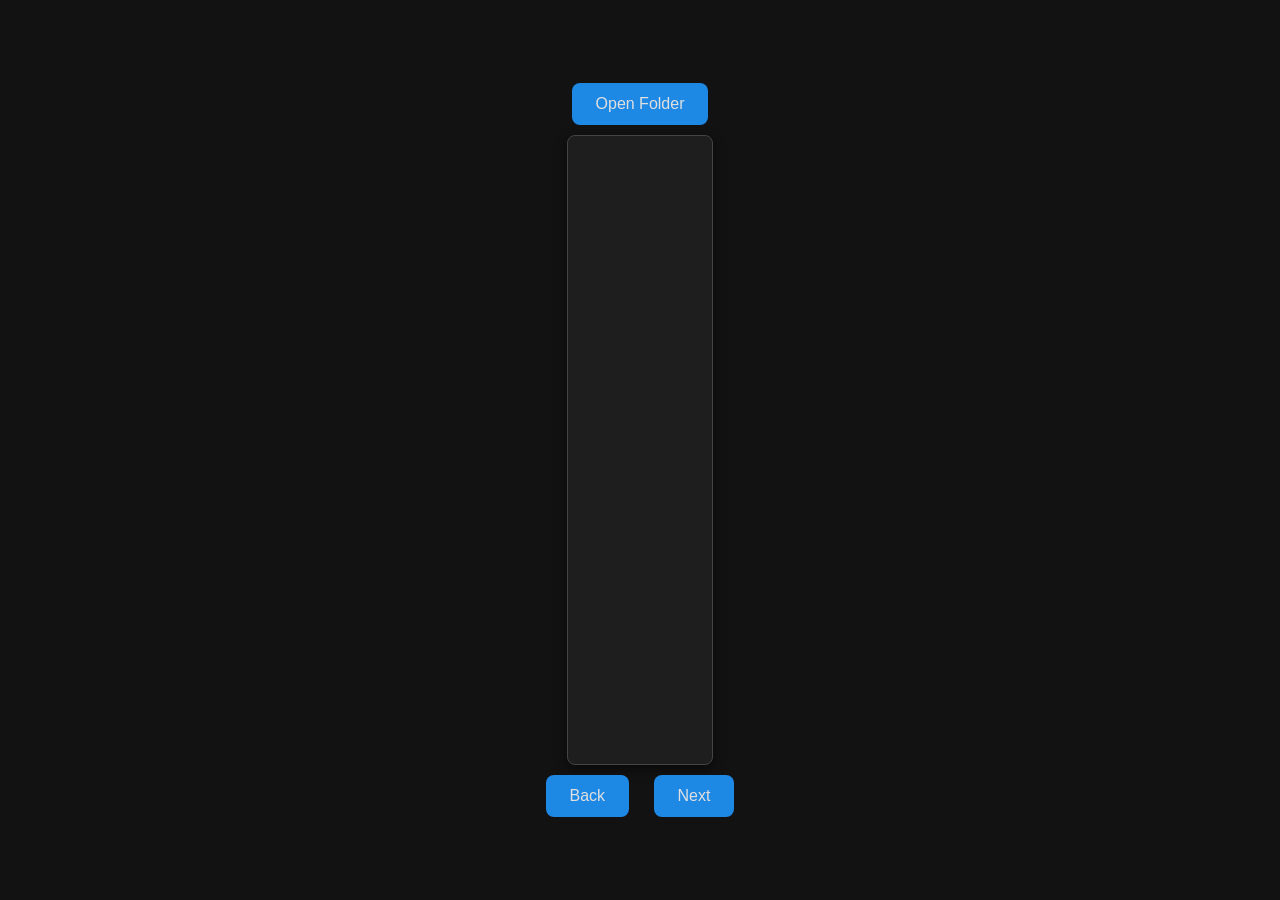
==== index.html @ 04266b19 "Add files via upload" ====
<!DOCTYPE html>
<html lang="en">
<head>
    <meta charset="UTF-8">
    <meta name="viewport" content="width=device-width, initial-scale=1.0">
    <title>Display Media</title>
    <link rel="stylesheet" href="styles.css"> <!-- Link to the CSS file -->
</head>
<body>

    <!-- Input for selecting a folder -->
    <input type="file" id="fileInput" webkitdirectory mozdirectory msdirectory odirectory directory style="display: none;">

    <!-- Button to trigger folder selection -->
    <button id="openbutton">Open Folder</button>

    <!-- Container div for the media, centered within the viewport -->
    <div id="displaydiv">
        <!-- Image element to display the selected image -->
        <img id="displayip" alt="Image will be displayed here">
        <!-- Video element to display the selected video -->
        <video id="displayvideo" controls></video>
    </div>

    <div>
        <!-- Navigation buttons -->
        <button id="backbutton">Back</button>
        <button id="nextbutton">Next</button>
    </div>

    <script src="script.js"></script> <!-- Link to the JavaScript file -->

</body>
</html>
---- styles.css ----
/* Ensure the body and HTML occupy the full height and center content */
html, body {
    margin: 0;
    padding: 0;
    height: 100%;
    overflow: hidden;
    display: flex;
    justify-content: center;
    align-items: center;
    flex-direction: column;
    font-family: 'Arial', sans-serif;
    background-color: #121212; /* Dark background for the entire page */
    color: #e0e0e0; /* Light text color for readability */
}

/* Style the drop area */
#dropArea {
    border: 2px dashed #555; /* Darker dashed border */
    padding: 20px;
    text-align: center;
    width: 100%;
    max-width: 600px;
    cursor: pointer;
    background-color: #1e1e1e; /* Dark background for the drop area */
    border-radius: 8px; /* Rounded corners */
    box-shadow: 0 4px 12px rgba(0, 0, 0, 0.5); /* Deeper shadow for a more pronounced effect */
    margin-bottom: 20px; /* Space below the drop area */
}

/* Style the container div for media */
#displaydiv {
    border: 1px solid #444; /* Dark border color */
    width: 70%;
    height: 70%;
    display: flex;
    justify-content: center;
    align-items: center;
    overflow: hidden;
    box-sizing: border-box;
    background-color: #1e1e1e; /* Dark background for the display area */
    border-radius: 8px; /* Rounded corners */
    box-shadow: 0 4px 12px rgba(0, 0, 0, 0.5); /* Deeper shadow for a more pronounced effect */
}

/* Style the image to maintain aspect ratio */
#displayip {
    max-width: 100%;
    max-height: 100%;
    object-fit: contain; /* Maintain aspect ratio */
    display: none; /* Hide initially */
}

/* Style the video */
#displayvideo {
    max-width: 100%;
    max-height: 100%;
    display: none; /* Hide initially */
}

/* Style the buttons */
button {
    background-color: #1e88e5; /* Bright blue background */
    border: none;
    color: #e0e0e0; /* Light text color */
    padding: 12px 24px;
    font-size: 16px;
    border-radius: 8px;
    cursor: pointer;
    margin: 10px;
    transition: background-color 0.3s ease, transform 0.2s ease; /* Smooth transition effects */
}

/* Change button color on hover */
button:hover {
    background-color: #1565c0; /* Darker blue on hover */
    transform: scale(1.05); /* Slightly enlarge button on hover */
}

/* Style the file input button */
#fileInput {
    display: none; /* Hide the file input element */
}
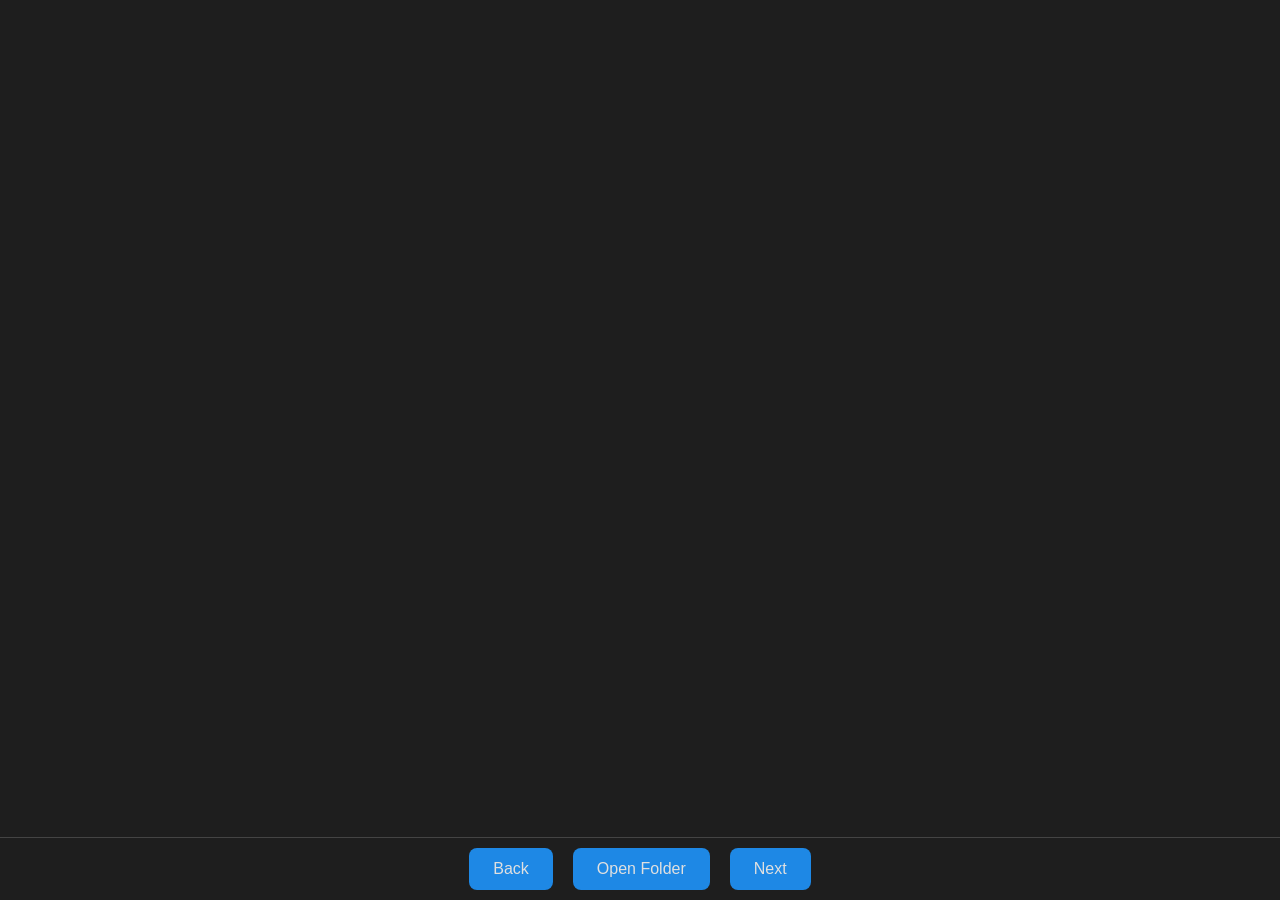
==== commit c2b69bba: "Add files via upload" ====
--- a/index.html
+++ b/index.html
@@ -11,9 +11,6 @@
     <!-- Input for selecting a folder -->
     <input type="file" id="fileInput" webkitdirectory mozdirectory msdirectory odirectory directory style="display: none;">
 
-    <!-- Button to trigger folder selection -->
-    <button id="openbutton">Open Folder</button>
-
     <!-- Container div for the media, centered within the viewport -->
     <div id="displaydiv">
         <!-- Image element to display the selected image -->
@@ -22,9 +19,11 @@
         <video id="displayvideo" controls></video>
     </div>
 
-    <div>
-        <!-- Navigation buttons -->
+    <!-- Container for buttons at the bottom -->
+    <div id="buttonContainer">
+        <!-- Navigation buttons and open folder button -->
         <button id="backbutton">Back</button>
+        <button id="openbutton">Open Folder</button>
         <button id="nextbutton">Next</button>
     </div>
 
--- a/styles.css
+++ b/styles.css
@@ -1,48 +1,28 @@
-/* Ensure the body and HTML occupy the full height and center content */
+/* Ensure the body and HTML occupy the full height and prevent scrolling */
 html, body {
     margin: 0;
     padding: 0;
     height: 100%;
-    overflow: hidden;
-    display: flex;
-    justify-content: center;
-    align-items: center;
-    flex-direction: column;
-    font-family: 'Arial', sans-serif;
+    width: 100%;
+    overflow: hidden; /* Prevent scrolling */
     background-color: #121212; /* Dark background for the entire page */
     color: #e0e0e0; /* Light text color for readability */
+    display: flex;
+    flex-direction: column; /* Arrange elements vertically */
 }
 
-/* Style the drop area */
-#dropArea {
-    border: 2px dashed #555; /* Darker dashed border */
-    padding: 20px;
-    text-align: center;
-    width: 100%;
-    max-width: 600px;
-    cursor: pointer;
-    background-color: #1e1e1e; /* Dark background for the drop area */
-    border-radius: 8px; /* Rounded corners */
-    box-shadow: 0 4px 12px rgba(0, 0, 0, 0.5); /* Deeper shadow for a more pronounced effect */
-    margin-bottom: 20px; /* Space below the drop area */
-}
-
-/* Style the container div for media */
+/* Container for media content */
 #displaydiv {
-    border: 1px solid #444; /* Dark border color */
-    width: 70%;
-    height: 70%;
+    flex: 1; /* Take up all available space */
     display: flex;
     justify-content: center;
     align-items: center;
     overflow: hidden;
     box-sizing: border-box;
     background-color: #1e1e1e; /* Dark background for the display area */
-    border-radius: 8px; /* Rounded corners */
-    box-shadow: 0 4px 12px rgba(0, 0, 0, 0.5); /* Deeper shadow for a more pronounced effect */
 }
 
-/* Style the image to maintain aspect ratio */
+/* Style the image to maintain aspect ratio and fit within the container */
 #displayip {
     max-width: 100%;
     max-height: 100%;
@@ -50,11 +30,22 @@
     display: none; /* Hide initially */
 }
 
-/* Style the video */
+/* Style the video to maintain aspect ratio and fit within the container */
 #displayvideo {
     max-width: 100%;
     max-height: 100%;
+    object-fit: contain; /* Maintain aspect ratio */
     display: none; /* Hide initially */
+}
+
+/* Container for buttons */
+#buttonContainer {
+    display: flex;
+    justify-content: center; /* Center buttons horizontally */
+    gap: 20px; /* Space between buttons */
+    padding: 10px 0; /* Vertical padding for spacing */
+    background-color: #1e1e1e; /* Dark background for the button area */
+    border-top: 1px solid #444; /* Top border to separate from media content */
 }
 
 /* Style the buttons */
@@ -66,7 +57,6 @@
     font-size: 16px;
     border-radius: 8px;
     cursor: pointer;
-    margin: 10px;
     transition: background-color 0.3s ease, transform 0.2s ease; /* Smooth transition effects */
 }
 
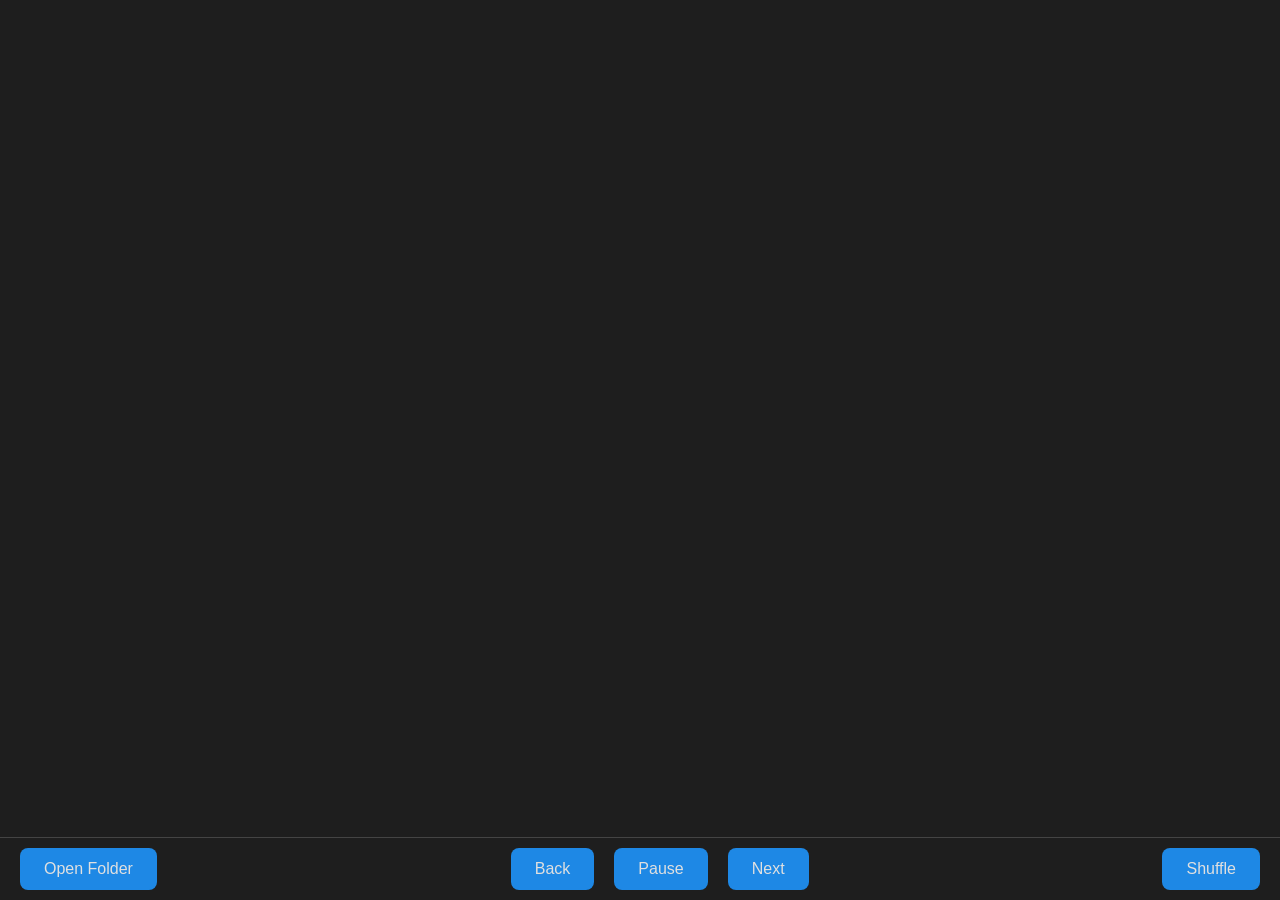
==== commit 66fa70ed: "Add files via upload" ====
--- a/index.html
+++ b/index.html
@@ -21,10 +21,17 @@
 
     <!-- Container for buttons at the bottom -->
     <div id="buttonContainer">
-        <!-- Navigation buttons and open folder button -->
-        <button id="backbutton">Back</button>
-        <button id="openbutton">Open Folder</button>
-        <button id="nextbutton">Next</button>
+        <div class="leftButtons">
+            <button id="openbutton">Open Folder</button>
+        </div>
+        <div class="centerButtons">
+            <button id="backbutton">Back</button>
+            <button id="pausebutton">Pause</button>
+            <button id="nextbutton">Next</button>
+        </div>
+        <div class="rightButtons">
+            <button id="shufflebutton">Shuffle</button>
+        </div>
     </div>
 
     <script src="script.js"></script> <!-- Link to the JavaScript file -->
--- a/styles.css
+++ b/styles.css
@@ -41,11 +41,31 @@
 /* Container for buttons */
 #buttonContainer {
     display: flex;
-    justify-content: center; /* Center buttons horizontally */
-    gap: 20px; /* Space between buttons */
-    padding: 10px 0; /* Vertical padding for spacing */
+    justify-content: space-between; /* Spread out the button groups */
+    align-items: center;
+    padding: 10px 20px; /* Padding for spacing */
     background-color: #1e1e1e; /* Dark background for the button area */
     border-top: 1px solid #444; /* Top border to separate from media content */
+}
+
+/* Group for center buttons */
+.centerButtons {
+    display: flex;
+    justify-content: center;
+    flex-grow: 1;
+    gap: 20px; /* Space between buttons */
+}
+
+/* Group for left buttons */
+.leftButtons {
+    display: flex;
+    justify-content: flex-start;
+}
+
+/* Group for right buttons */
+.rightButtons {
+    display: flex;
+    justify-content: flex-end;
 }
 
 /* Style the buttons */
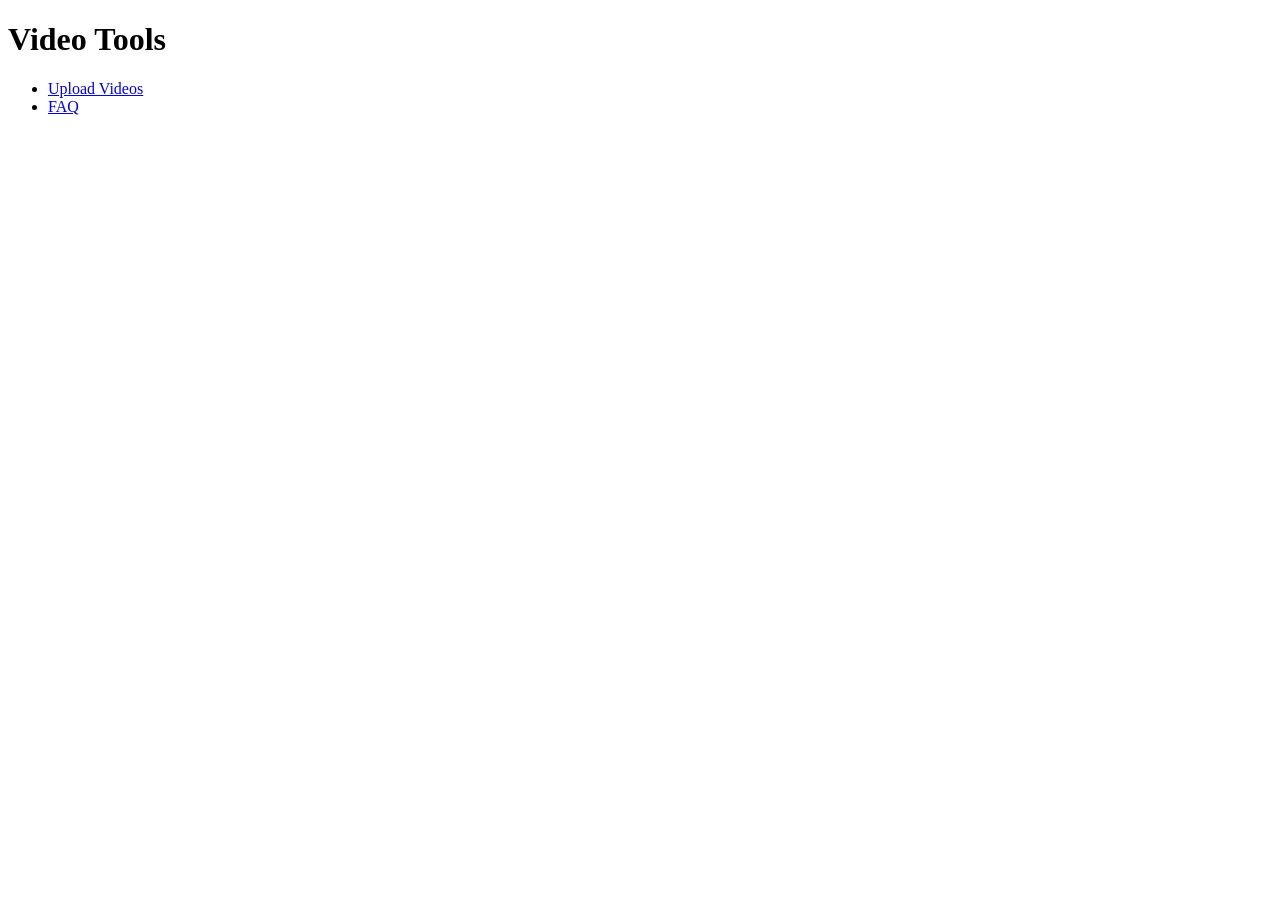
==== commit 31f6ba05: "Update index.html" ====
--- a/index.html
+++ b/index.html
@@ -1,40 +1,15 @@
 <!DOCTYPE html>
-<html lang="en">
+<html>
 <head>
-    <meta charset="UTF-8">
-    <meta name="viewport" content="width=device-width, initial-scale=1.0">
-    <title>Display Media</title>
-    <link rel="stylesheet" href="styles.css"> <!-- Link to the CSS file -->
+  <title>Video Tools</title>
+  <link rel="stylesheet" href="style.css">
 </head>
 <body>
+  <h1>Video Tools</h1>
 
-    <!-- Input for selecting a folder -->
-    <input type="file" id="fileInput" webkitdirectory mozdirectory msdirectory odirectory directory style="display: none;">
-
-    <!-- Container div for the media, centered within the viewport -->
-    <div id="displaydiv">
-        <!-- Image element to display the selected image -->
-        <img id="displayip" alt="Image will be displayed here">
-        <!-- Video element to display the selected video -->
-        <video id="displayvideo" controls></video>
-    </div>
-
-    <!-- Container for buttons at the bottom -->
-    <div id="buttonContainer">
-        <div class="leftButtons">
-            <button id="openbutton">Open Folder</button>
-        </div>
-        <div class="centerButtons">
-            <button id="backbutton">Back</button>
-            <button id="pausebutton">Pause</button>
-            <button id="nextbutton">Next</button>
-        </div>
-        <div class="rightButtons">
-            <button id="shufflebutton">Shuffle</button>
-        </div>
-    </div>
-
-    <script src="script.js"></script> <!-- Link to the JavaScript file -->
-
+  <ul>
+    <li><a href="upload.html">Upload Videos</a></li>
+    <li><a href="faq.html">FAQ</a></li>
+  </ul>
 </body>
 </html>
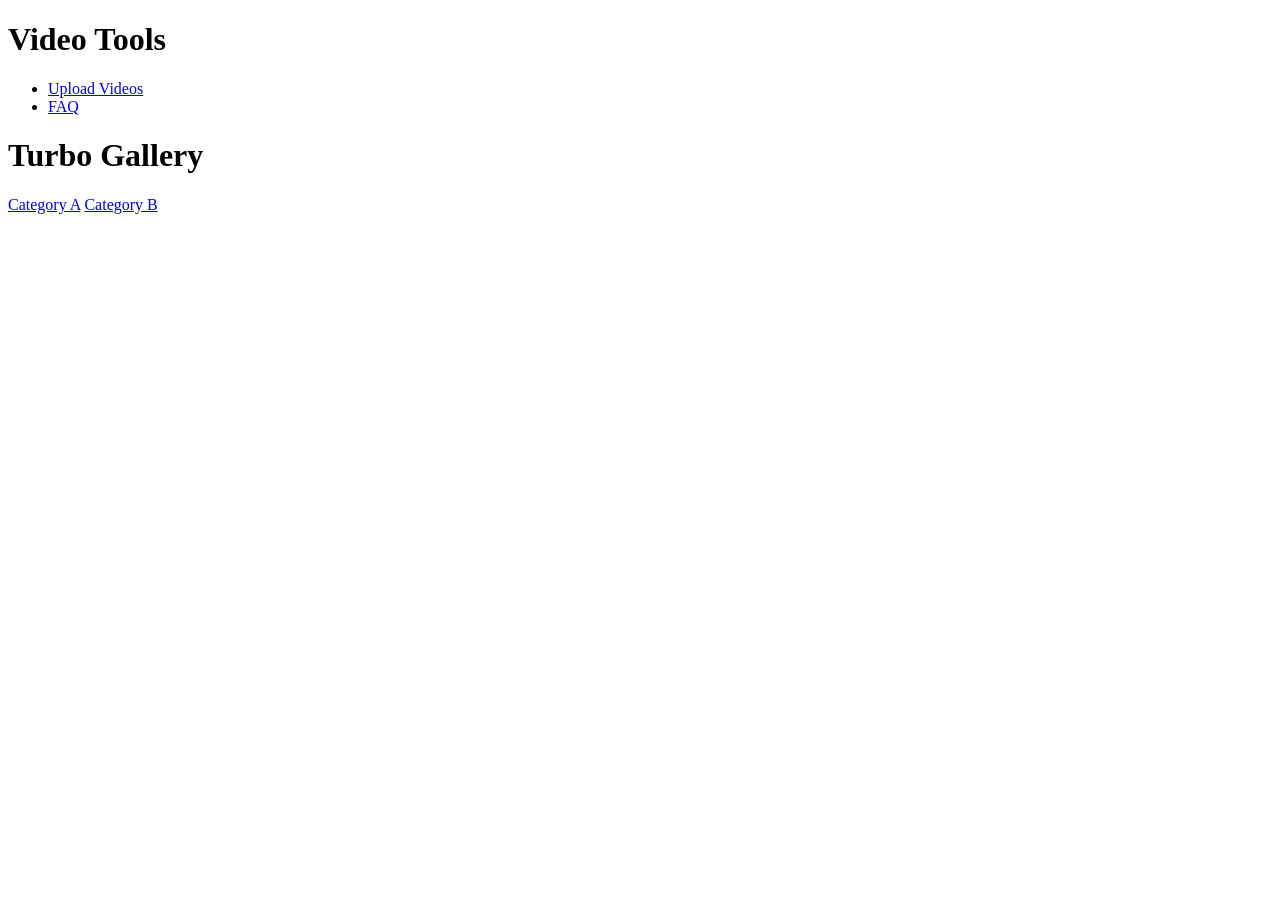
==== commit a5bc4224: "Update index.html" ====
--- a/index.html
+++ b/index.html
@@ -11,5 +11,9 @@
     <li><a href="upload.html">Upload Videos</a></li>
     <li><a href="faq.html">FAQ</a></li>
   </ul>
+
+  <h1>Turbo Gallery</h1>
+    <a href="gallery1.html">Category A</a>
+    <a href="gallery2.html">Category B</a>
 </body>
 </html>
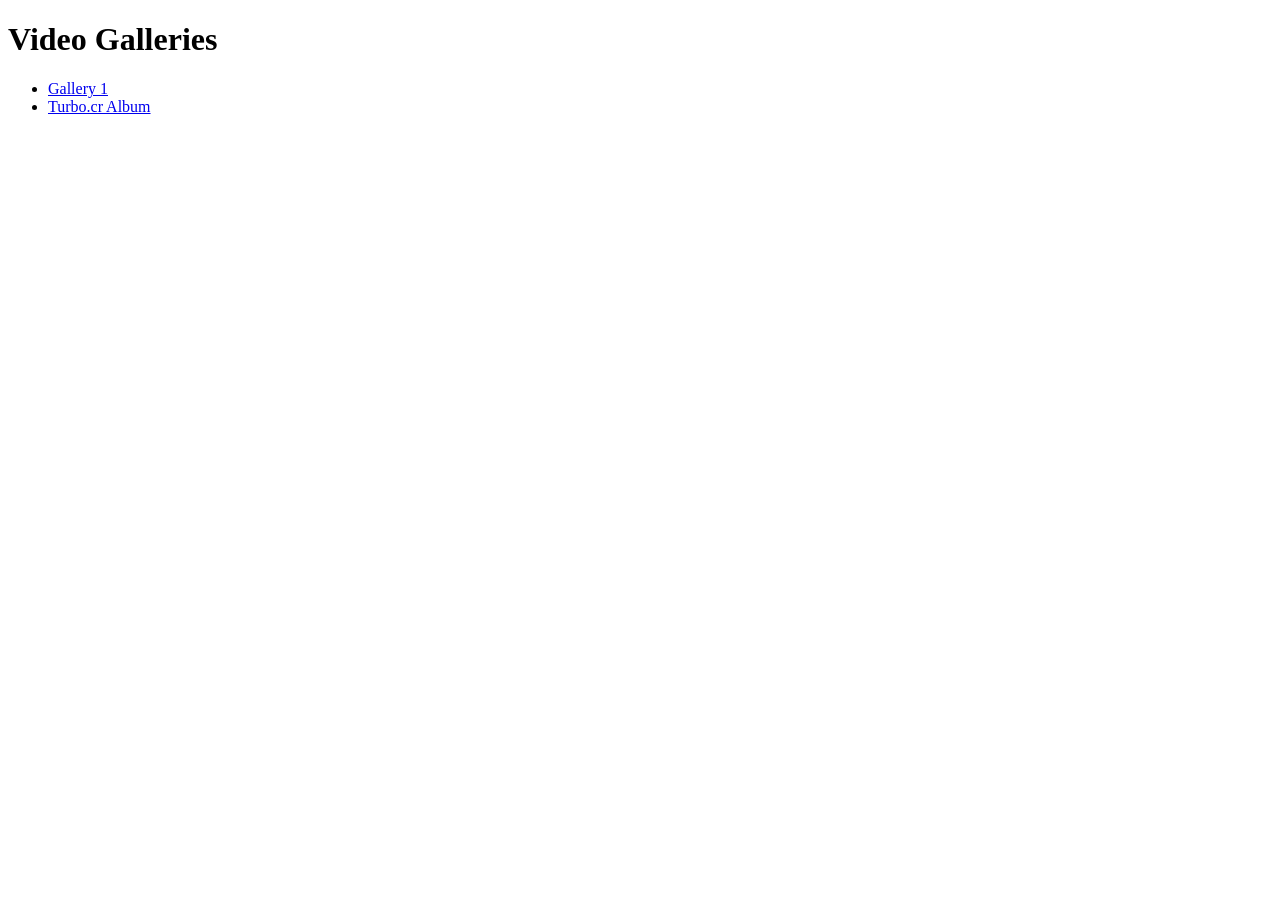
==== commit 898dbee9: "Update index.html" ====
--- a/index.html
+++ b/index.html
@@ -1,19 +1,14 @@
 <!DOCTYPE html>
 <html>
 <head>
-  <title>Video Tools</title>
-  <link rel="stylesheet" href="style.css">
+  <title>My Video Galleries</title>
 </head>
 <body>
-  <h1>Video Tools</h1>
+  <h1>Video Galleries</h1>
 
   <ul>
-    <li><a href="upload.html">Upload Videos</a></li>
-    <li><a href="faq.html">FAQ</a></li>
+    <li><a href="gallery1.html">Gallery 1</a></li>
+    <li><a href="https://turbo.cr/a/5WfflyT-Iju">Turbo.cr Album</a></li>
   </ul>
-
-  <h1>Turbo Gallery</h1>
-    <a href="gallery1.html">Category A</a>
-    <a href="gallery2.html">Category B</a>
 </body>
 </html>
